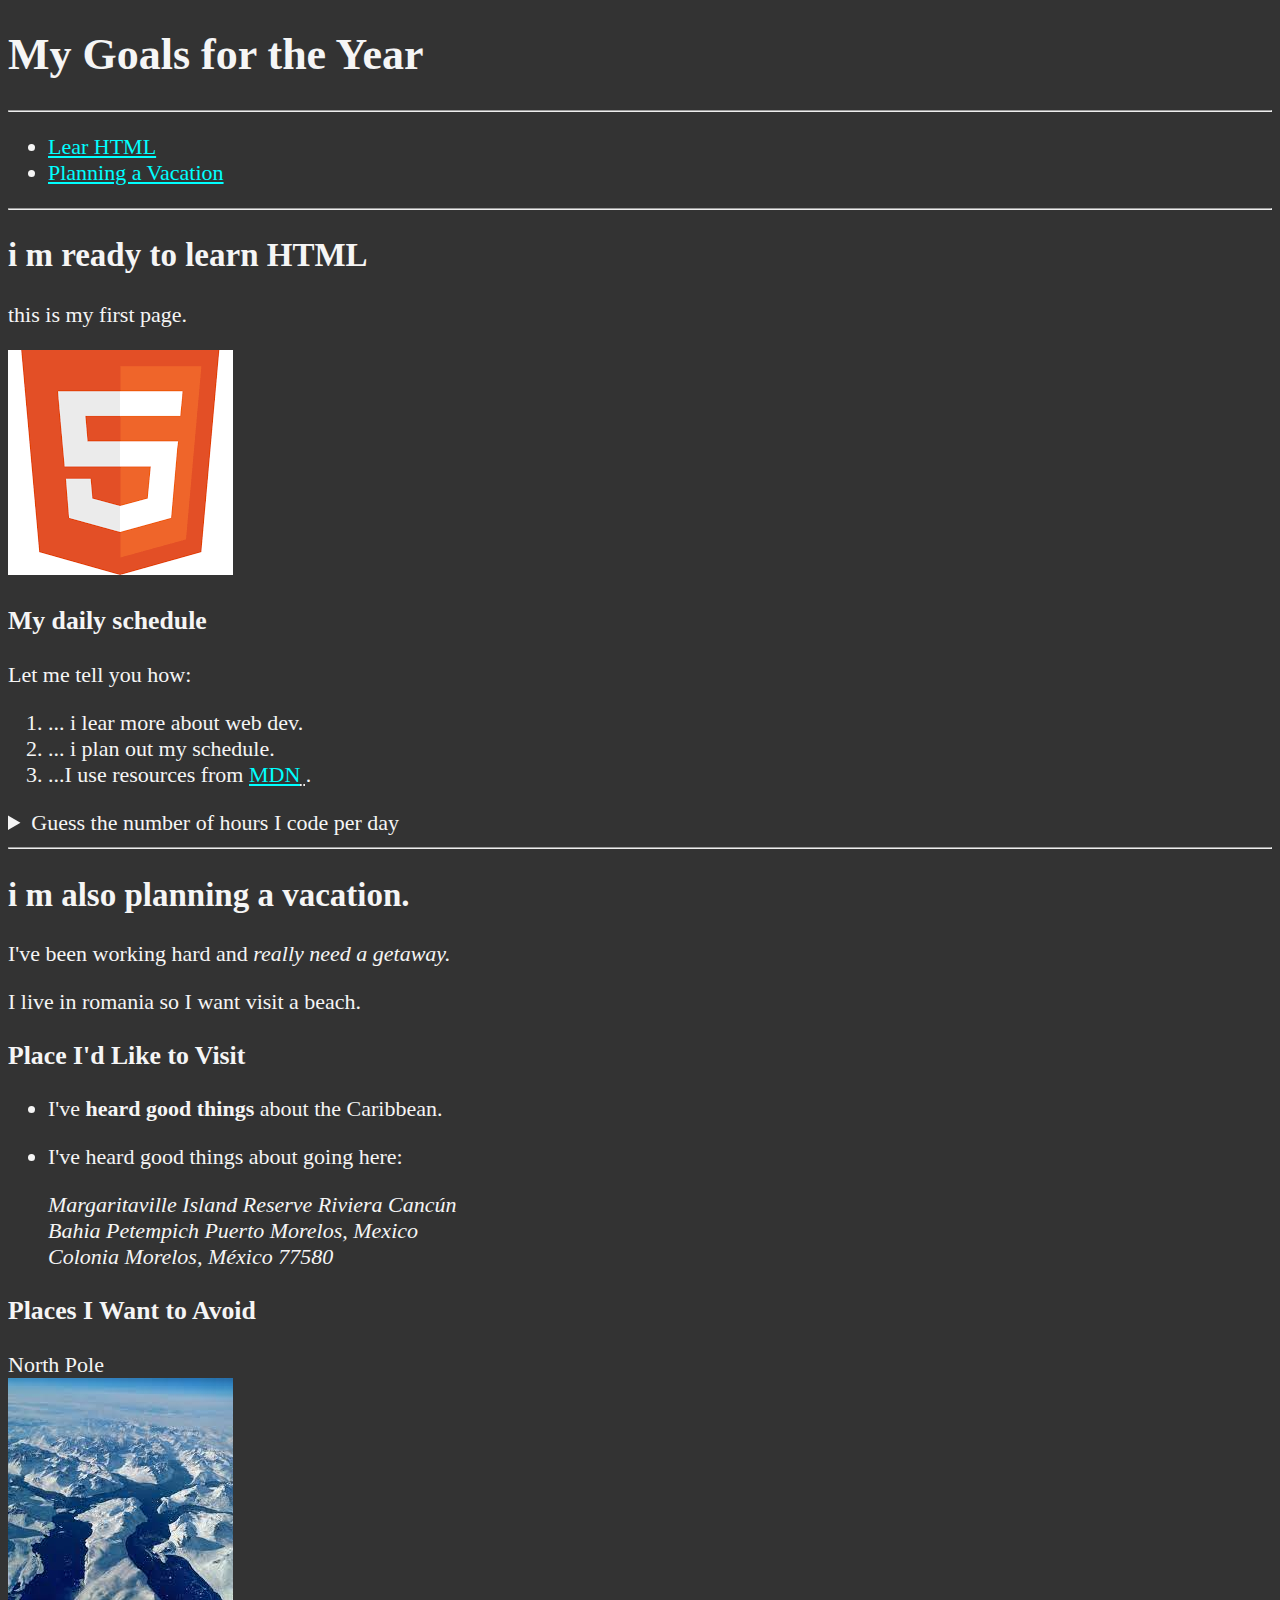
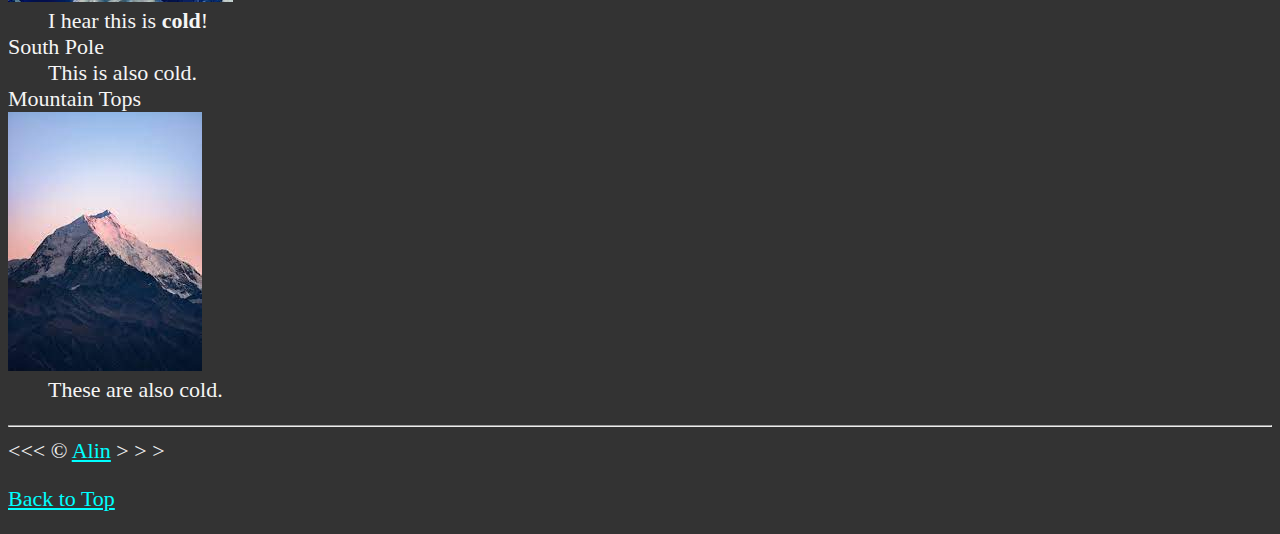
==== index.html @ d04894cd "main" ====
<!DOCTYPE html>
<html lang="en">

<head>
   <meta charset="UTF-8">
   <meta name="author" content="alin"
    name="description" content="This page contains all the things I am learning how to create as I learn html.">
   <title>my first web page</title>
   <link rel="icon" href="html5.png" type="image/x-icon">
   <link rel="stylesheet" href="main.css"; type="text/css">
  
</head>

<body>
  <header>
    <h1>My Goals for the Year</h1>

    <hr>

    <nav>
       <ul>
         <li>
            <a href="#html">Lear HTML</a>
         </li>
         <li>
          <a href="#vacation">Planning a Vacation</a>

         </li>
       </ul>
    </nav>
  </header>

    <hr>

<section id="html">

    <h2>i m ready to learn HTML</h2>
    <P>this is my first page.</P>
    <img src="img/html poza.png" alt="HTML 5 logo">

    <h3>My daily schedule</h3>
    <P>Let me tell you how:</p>
      <ol>
      <li>... i lear more about web dev.</li>
      <li>... i plan out my schedule.</li>
      <li>...I use resources from <abbr title="Mozilla Developer Network">
        <a href="https://developer.mozilla.org/en-US/">MDN</a>
      </abbr>.</li>
    </ol>
    <aside>
     <details>
       <summary>Guess the number of hours I code per day</summary>
       <p>
        I start at 10 p am and I write code for 2 hours every morning.
       </p>
    </details>
    </aside>

  </section>
    <hr>

    <section id="vacation">
    <h2>i m also planning a vacation.</h2>
    <P>I've been working hard and <em> really need a getaway.</em> </P>
    <P>I live in romania so I want visit a beach.</P>

    <h3>Place I'd Like to Visit</h3>
    <ul>
    <li><P>I've <strong>heard good things</strong> about the Caribbean.</P></li>
    <li><p>I've heard good things about going here:</p>
    <address>
      Margaritaville Island Reserve Riviera Cancún<br>
Bahia Petempich Puerto Morelos, Mexico<br>
Colonia Morelos, México 77580
    </address>
  </li>
    </ul>
    <h3>Places I Want to Avoid</h3>
<dl>
<dt>North Pole</dt>
<img src="img/north pole.jpg" alt="North pole">
<dd>I hear this is <strong>cold</strong>!</dd>

<dt>South Pole</dt>
<dd> This is also cold.</dd>

<dt>Mountain Tops</dt>
<img src="img/varf munte.jpg" alt="Mountain Tops">
<dd>These are also cold.</dd>
</dl>
</section id="vacation">

<hr>
&lt;&lt;&lt; &copy; <a href="about.html">Alin</a>  &gt; &gt; &gt;
<p>
  <a href="#">Back to Top</a>
</p>

</body>

 </html>
---- main.css ----
html {
    font-size: 22px
    }
    body {
       background-color: #333;
       color: whitesmoke;
       
    }
    
    a{
      color:aqua;
    }

    table, tr, th, td, caption {
      border: 1px solid #eee;
      font-family: 'Courier New', Courier, monospace;
      border-collapse: collapse;
      padding: 0.5rem;

    }
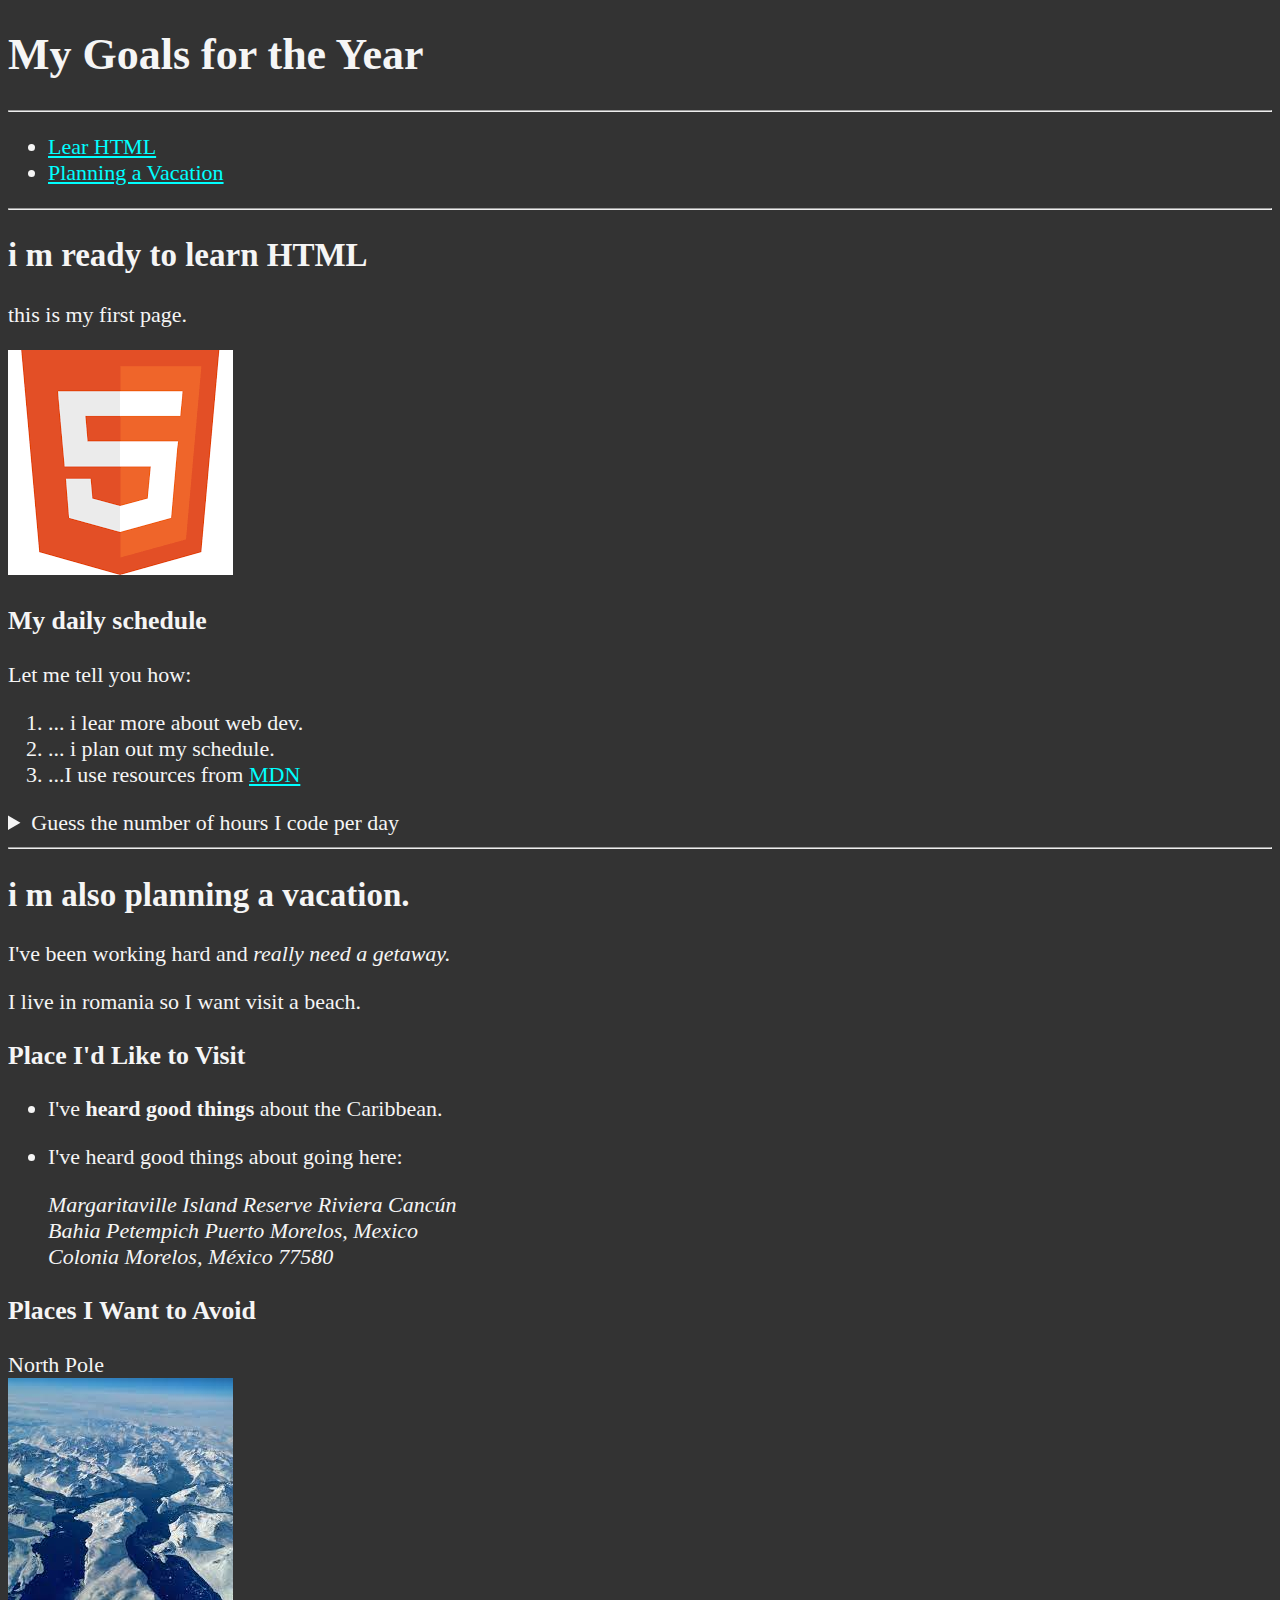
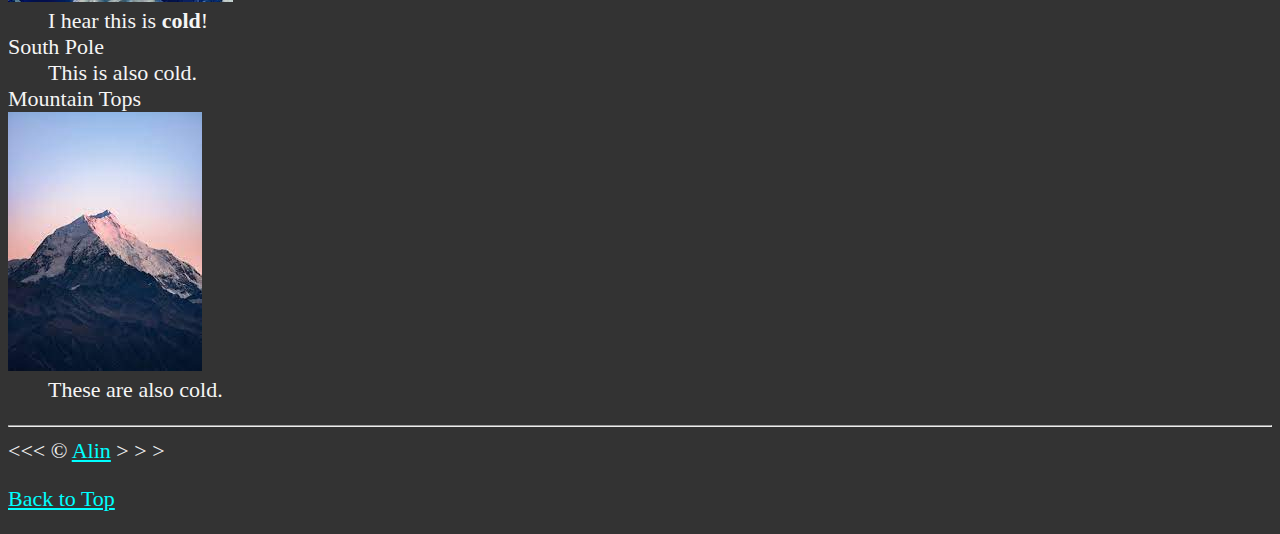
==== commit 711c1821: "main" ====
--- a/index.html
+++ b/index.html
@@ -40,20 +40,23 @@
 
     <h3>My daily schedule</h3>
     <P>Let me tell you how:</p>
-      <ol>
+    <ol>
       <li>... i lear more about web dev.</li>
       <li>... i plan out my schedule.</li>
-      <li>...I use resources from <abbr title="Mozilla Developer Network">
+      <li>
+        <span>...I use resources from</span> 
+        <abbr title="Mozilla Developer Network">
         <a href="https://developer.mozilla.org/en-US/">MDN</a>
-      </abbr>.</li>
+      </abbr>
+    </li>
     </ol>
-    <aside>
-     <details>
-       <summary>Guess the number of hours I code per day</summary>
-       <p>
-        I start at 10 p am and I write code for 2 hours every morning.
-       </p>
-    </details>
+     <aside>
+      <details>
+        <summary>Guess the number of hours I code per day</summary>
+         <p>
+         I start at 10 p am and I write code for 2 hours every morning.
+         </p>
+       </details>
     </aside>
 
   </section>
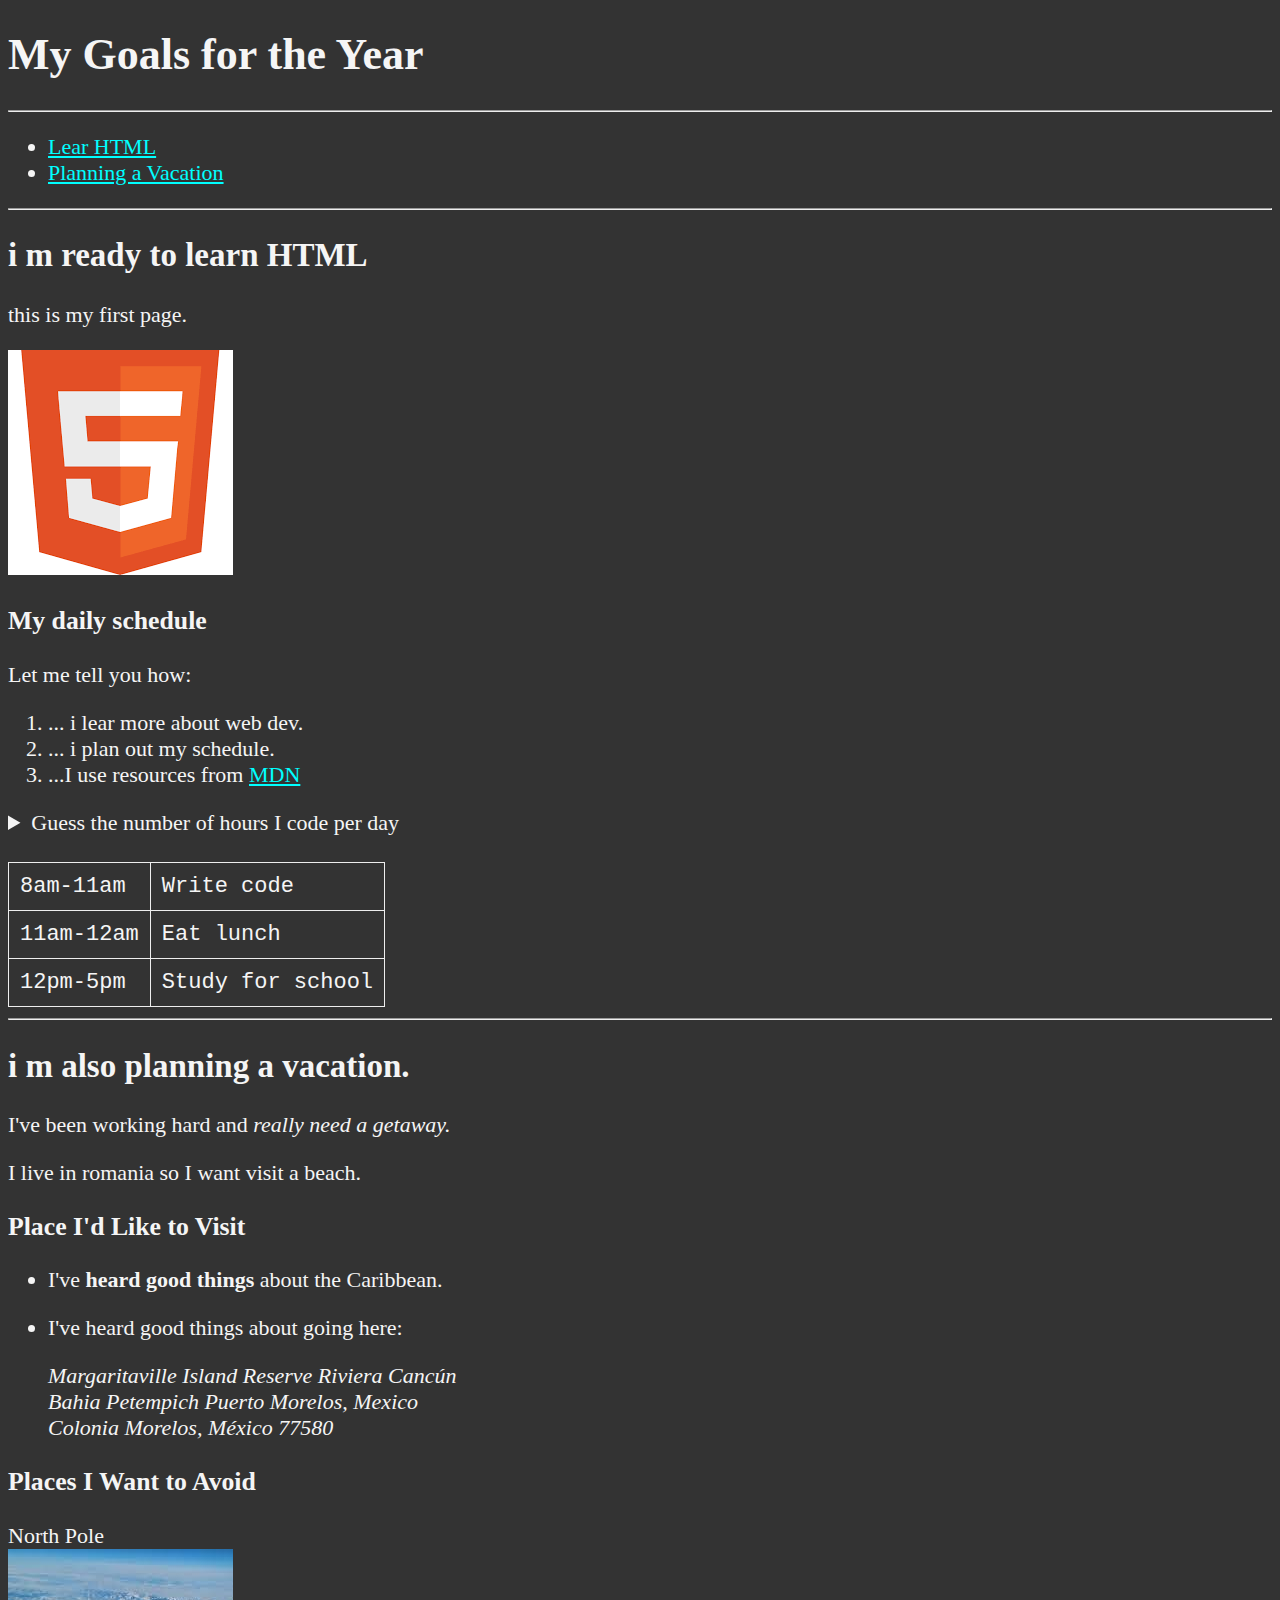
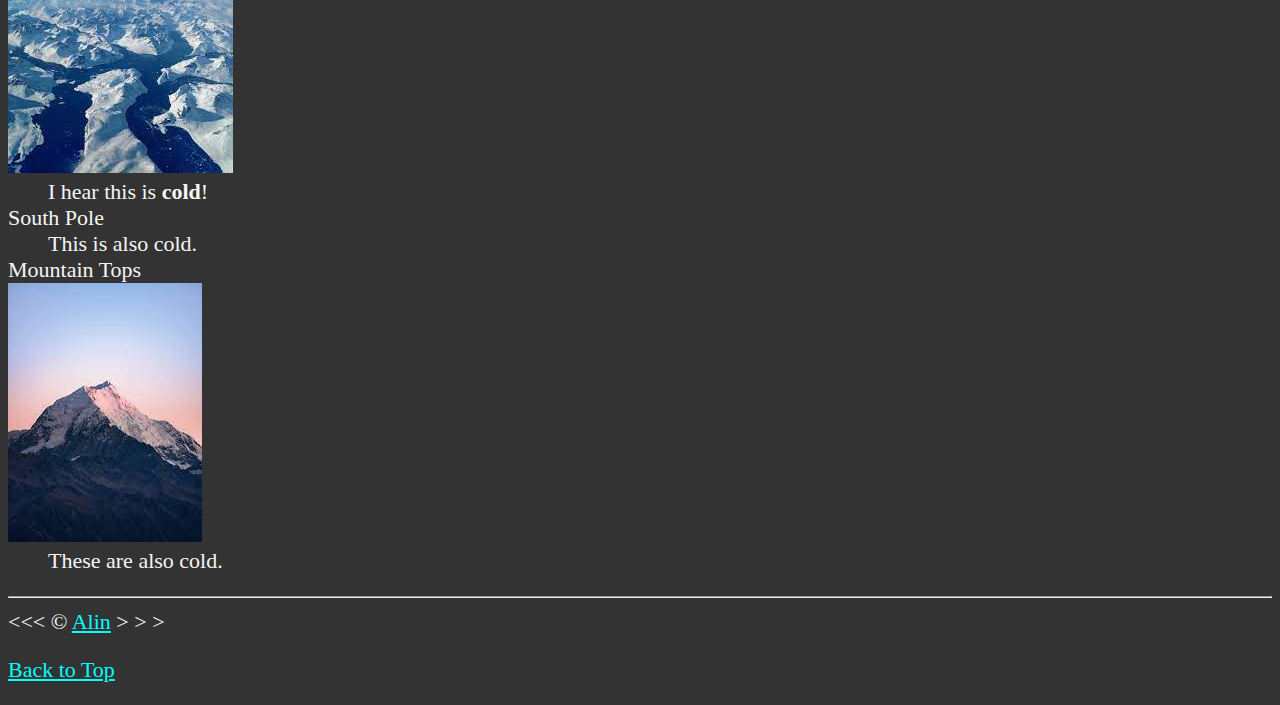
==== commit 919cacb0: "main" ====
--- a/index.html
+++ b/index.html
@@ -54,12 +54,32 @@
       <details>
         <summary>Guess the number of hours I code per day</summary>
          <p>
-         I start at 10 p am and I write code for 2 hours every morning.
+         I start at <time datetime="08:00">8 am</time>  and I write code for <time datetime="PT3H">3 hours</time> every morning.
          </p>
        </details>
     </aside>
-
-  </section>
+    <br>
+    <table>
+      <tr>
+        <td>
+          <time datetime="08:00">8am</time>-<time datetime="11:00">11am</time>
+        </td>
+        <td>Write code</td>
+      </tr>
+      <tr>
+        <td>
+          <time datetime="11:00">11am</time>-<time datetime="12:00">12am</time>
+        </td>
+        <td>Eat lunch</td>
+      </tr>
+      <tr>
+        <td>
+          <time datetime="12:00">12pm</time>-<time datetime="17:00">5pm</time>
+        </td>
+        <td>Study for school</td>
+      </tr>
+    </table>
+   </section>
     <hr>
 
     <section id="vacation">
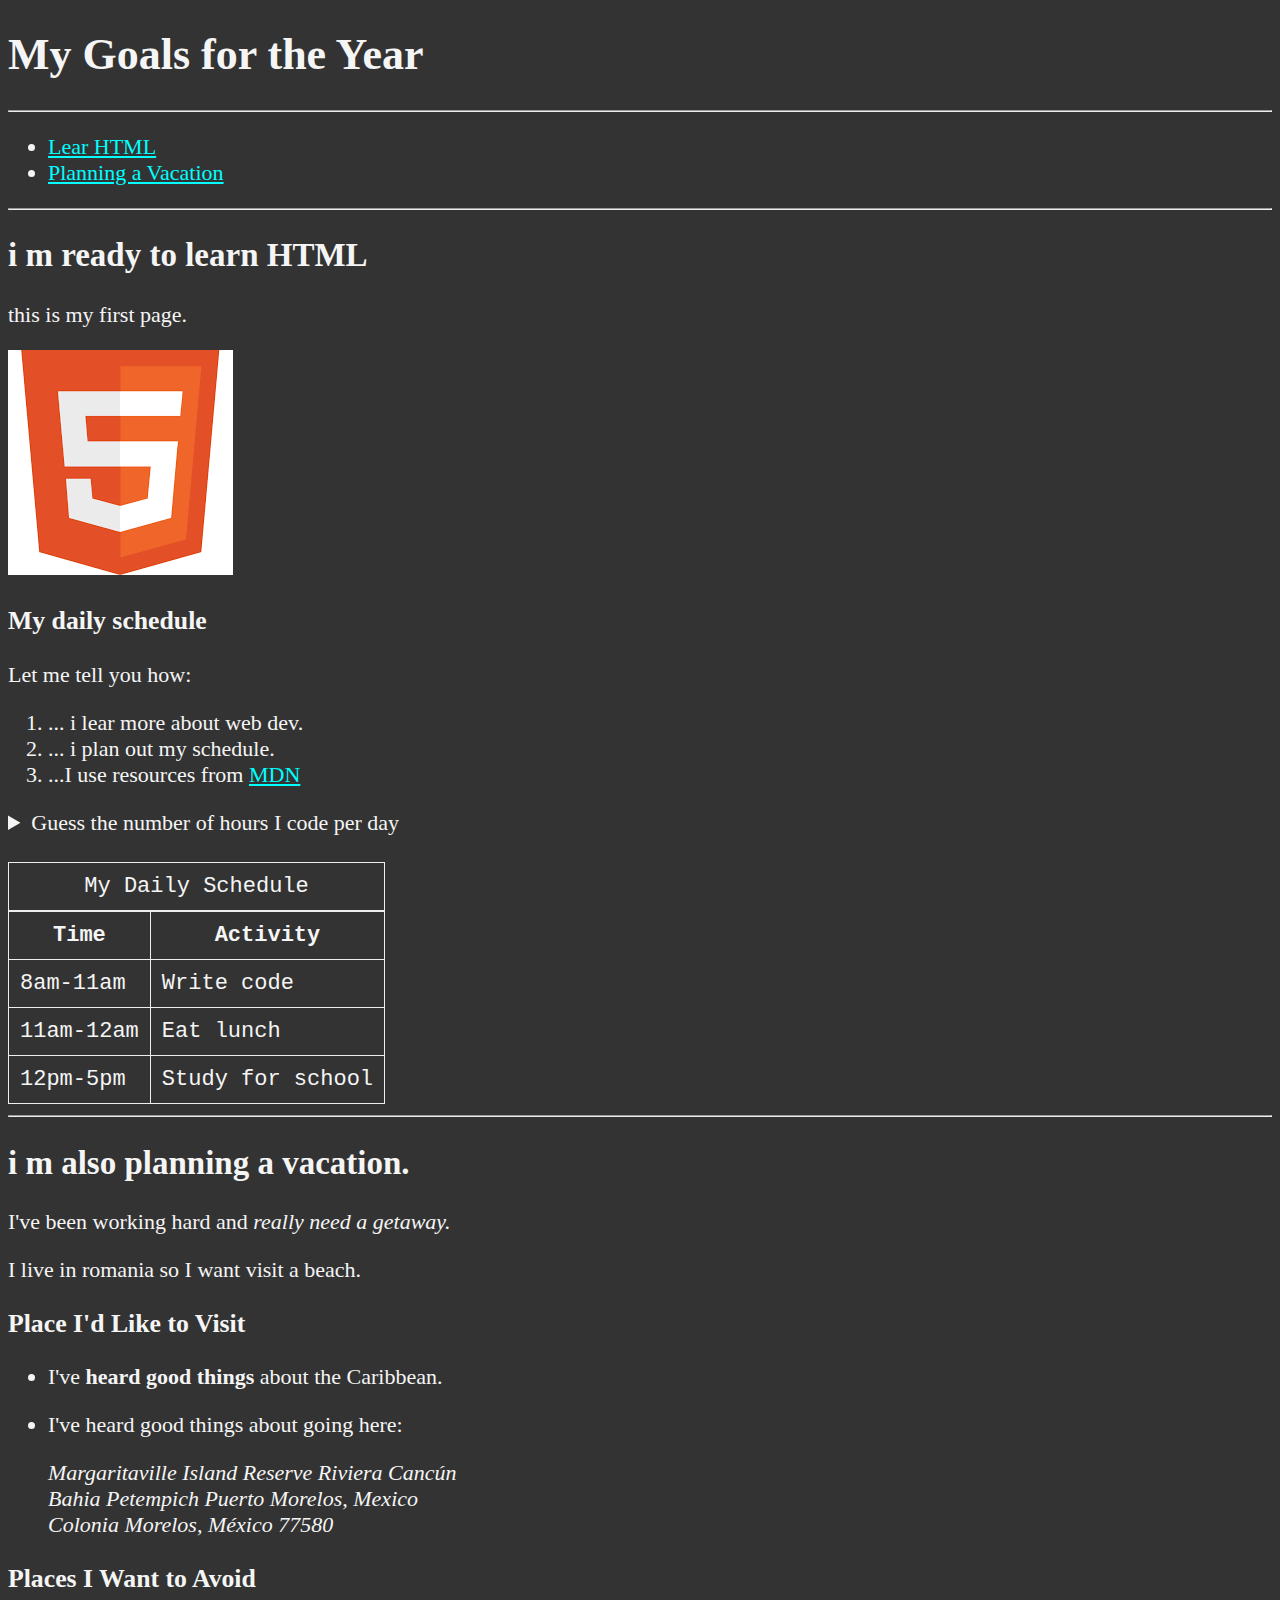
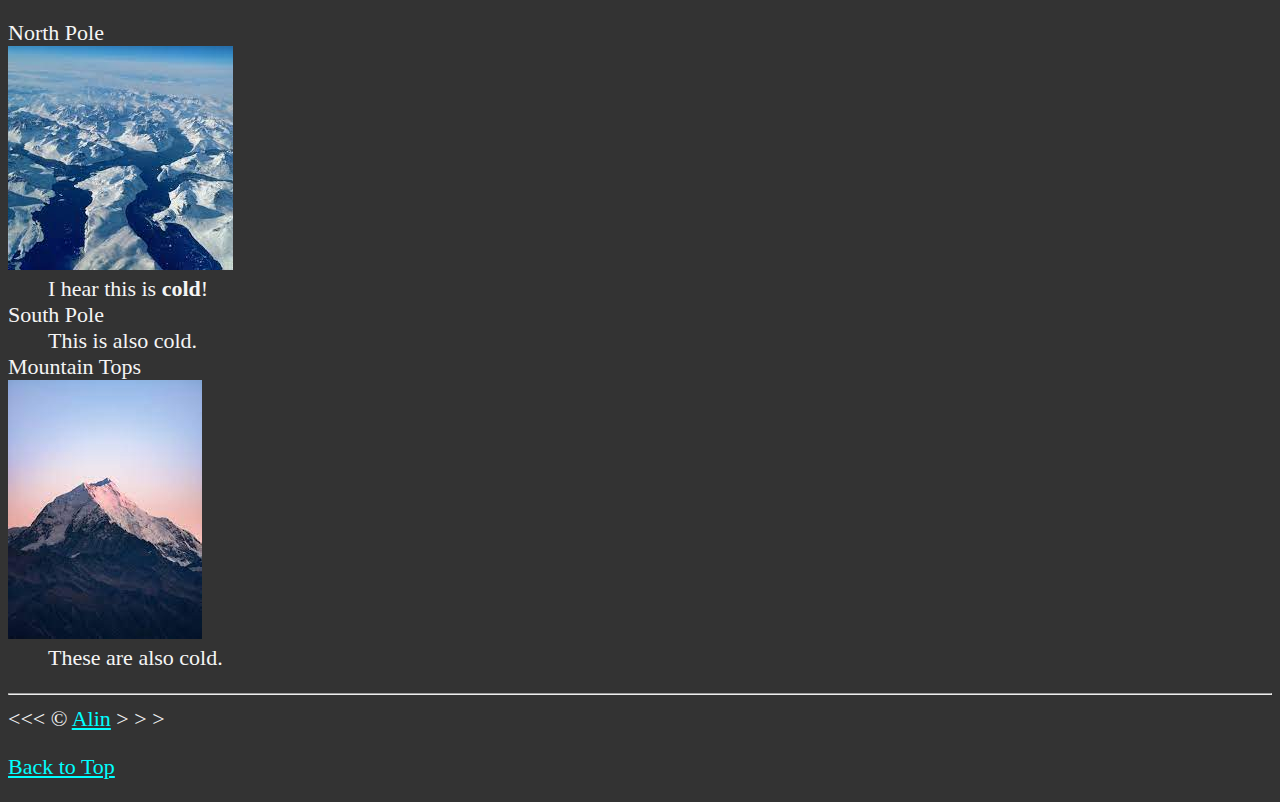
==== commit 1f9ae9b4: "main" ====
--- a/index.html
+++ b/index.html
@@ -18,15 +18,14 @@
     <hr>
 
     <nav>
-       <ul>
+     <ul>
          <li>
             <a href="#html">Lear HTML</a>
          </li>
          <li>
           <a href="#vacation">Planning a Vacation</a>
-
          </li>
-       </ul>
+     </ul>
     </nav>
   </header>
 
@@ -60,6 +59,11 @@
     </aside>
     <br>
     <table>
+      <caption>My Daily Schedule</caption>
+      <tr>
+        <th>Time</th>
+        <th>Activity</th>
+      </tr>
       <tr>
         <td>
           <time datetime="08:00">8am</time>-<time datetime="11:00">11am</time>
--- a/main.css
+++ b/main.css
@@ -17,4 +17,6 @@
       border-collapse: collapse;
       padding: 0.5rem;
 
-    }+    }
+
+ 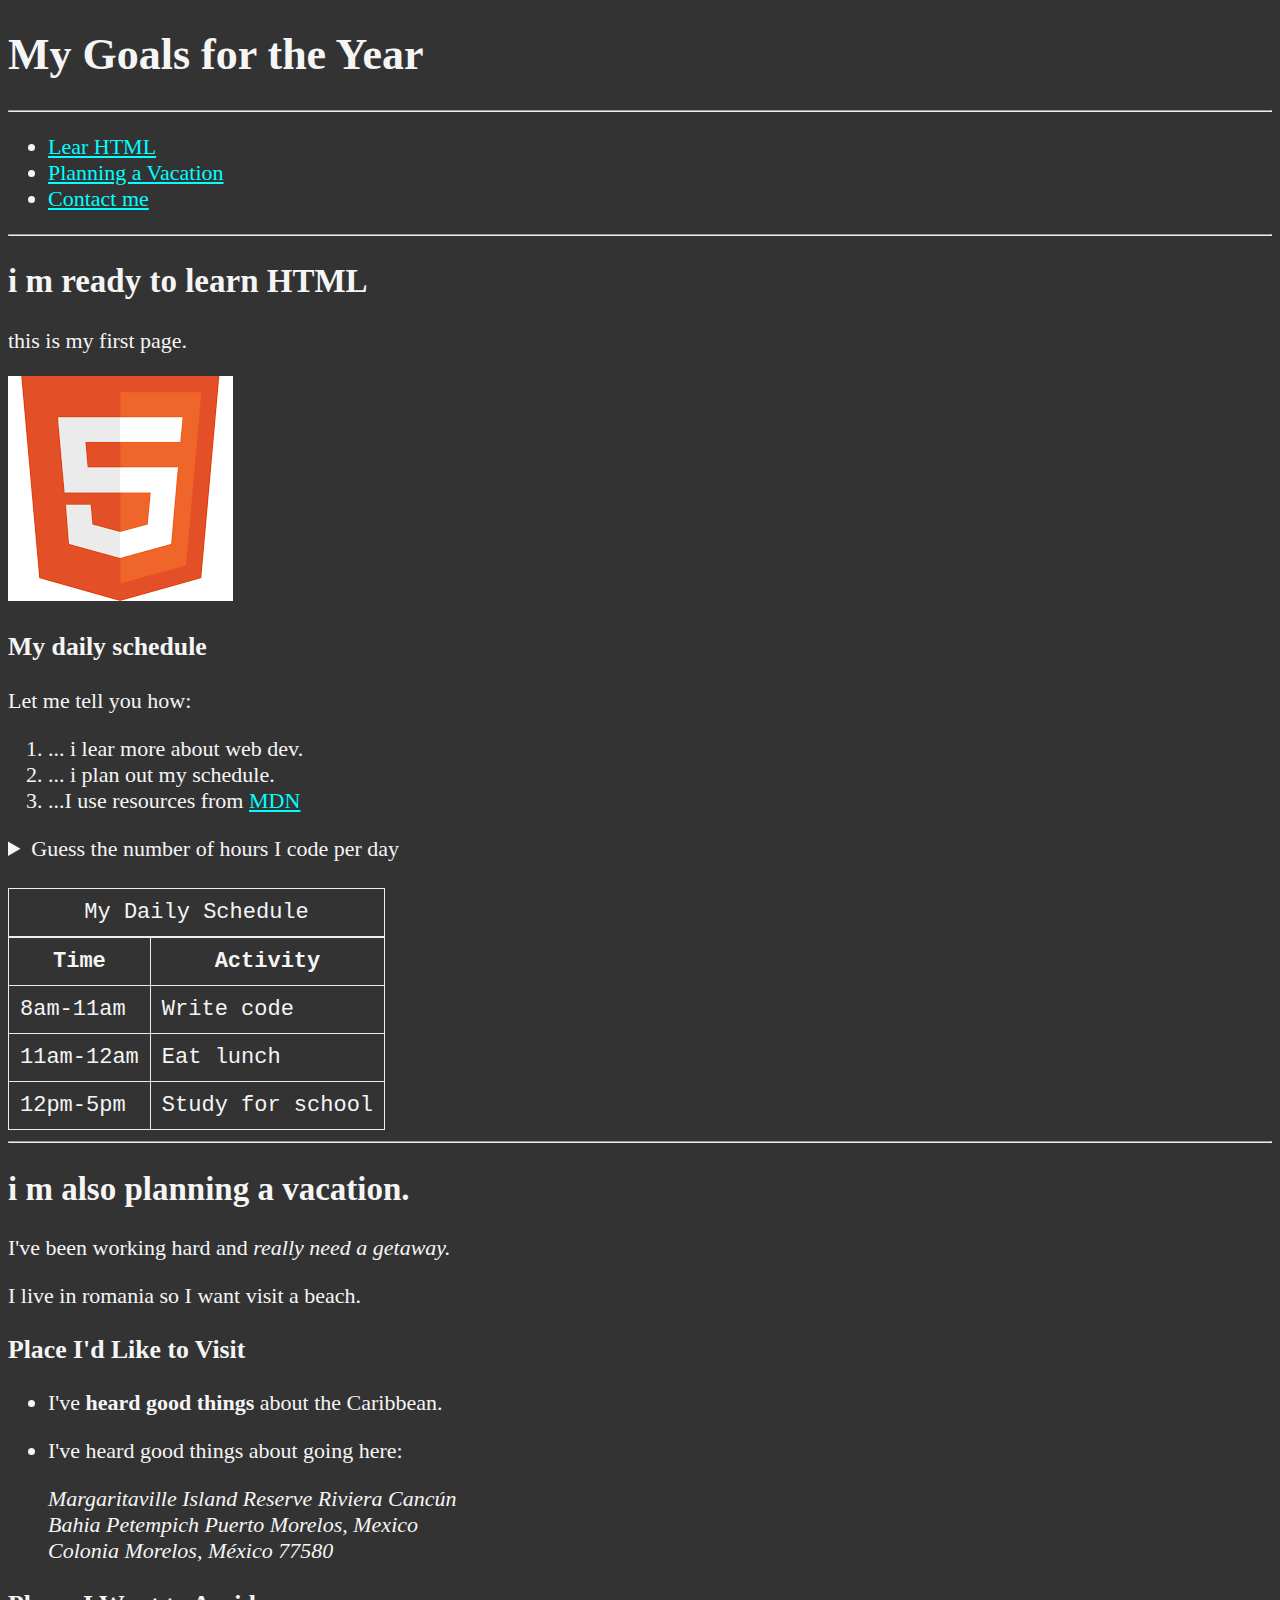
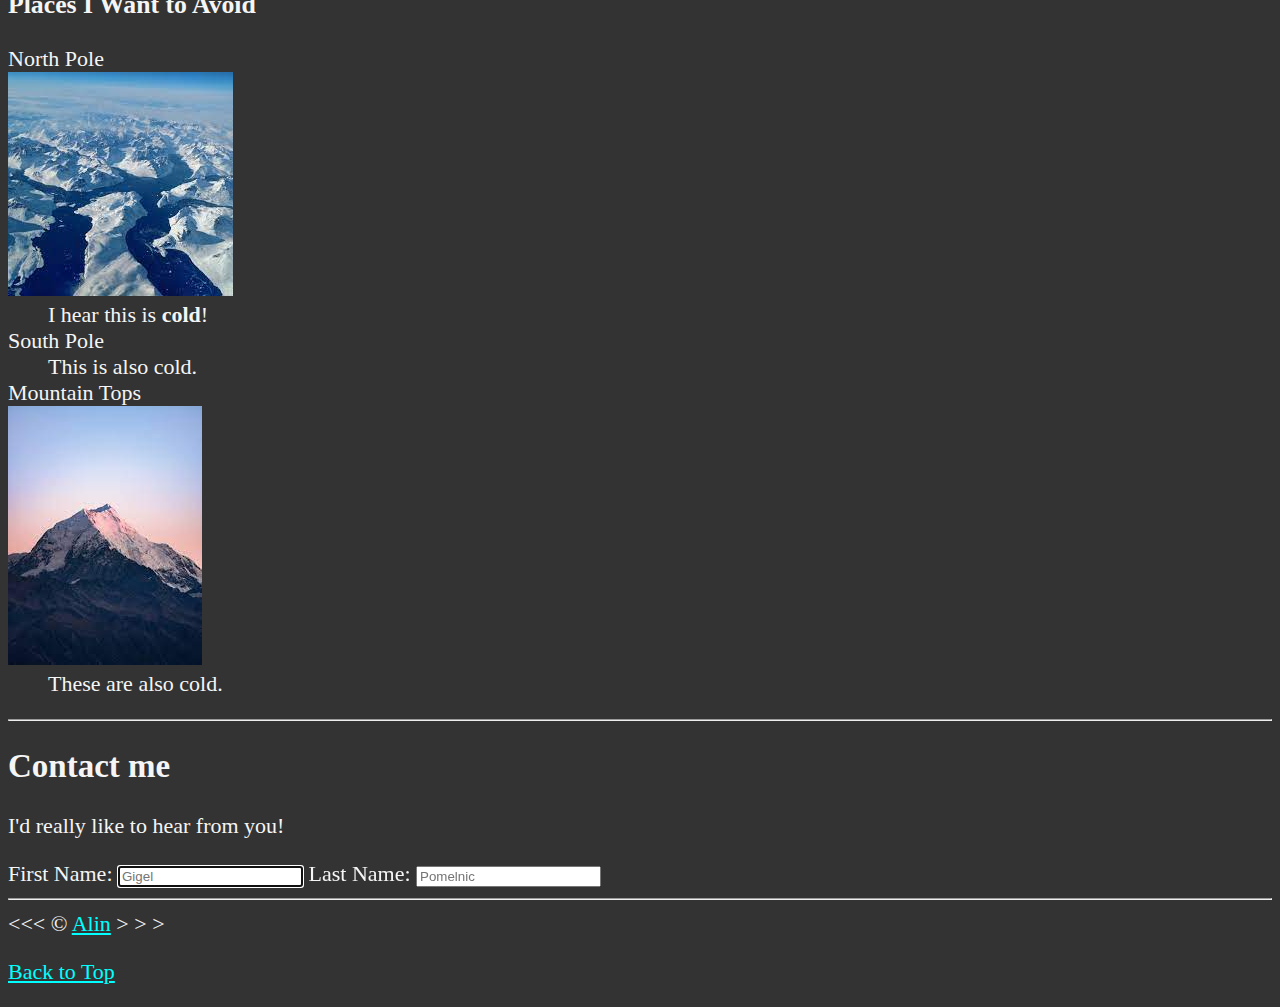
==== commit 54426551: "main" ====
--- a/index.html
+++ b/index.html
@@ -24,6 +24,9 @@
          </li>
          <li>
           <a href="#vacation">Planning a Vacation</a>
+         </li>
+         <li>
+          <a href="#contact">Contact me</a>
          </li>
      </ul>
     </nav>
@@ -118,6 +121,24 @@
 </section id="vacation">
 
 <hr>
+
+<article id="contact">
+<h2>Contact me</h2>
+<p>I'd really like to hear from you!</p>
+
+   <form action="https://httpbin.org/get"
+method="get">
+      <label for="firstName">First Name:</label>
+      <input type="text" name="firstName" id="firstName" placeholder="Gigel"
+      autocomplete="on" required autofocus>
+
+      <label for="lastName">Last Name:</label>
+      <input type="text" name="lastName" id="lastName" placeholder="Pomelnic"
+      autocomplete="on" required autofocus>
+   </form>
+</article>
+
+<hr>
 &lt;&lt;&lt; &copy; <a href="about.html">Alin</a>  &gt; &gt; &gt;
 <p>
   <a href="#">Back to Top</a>
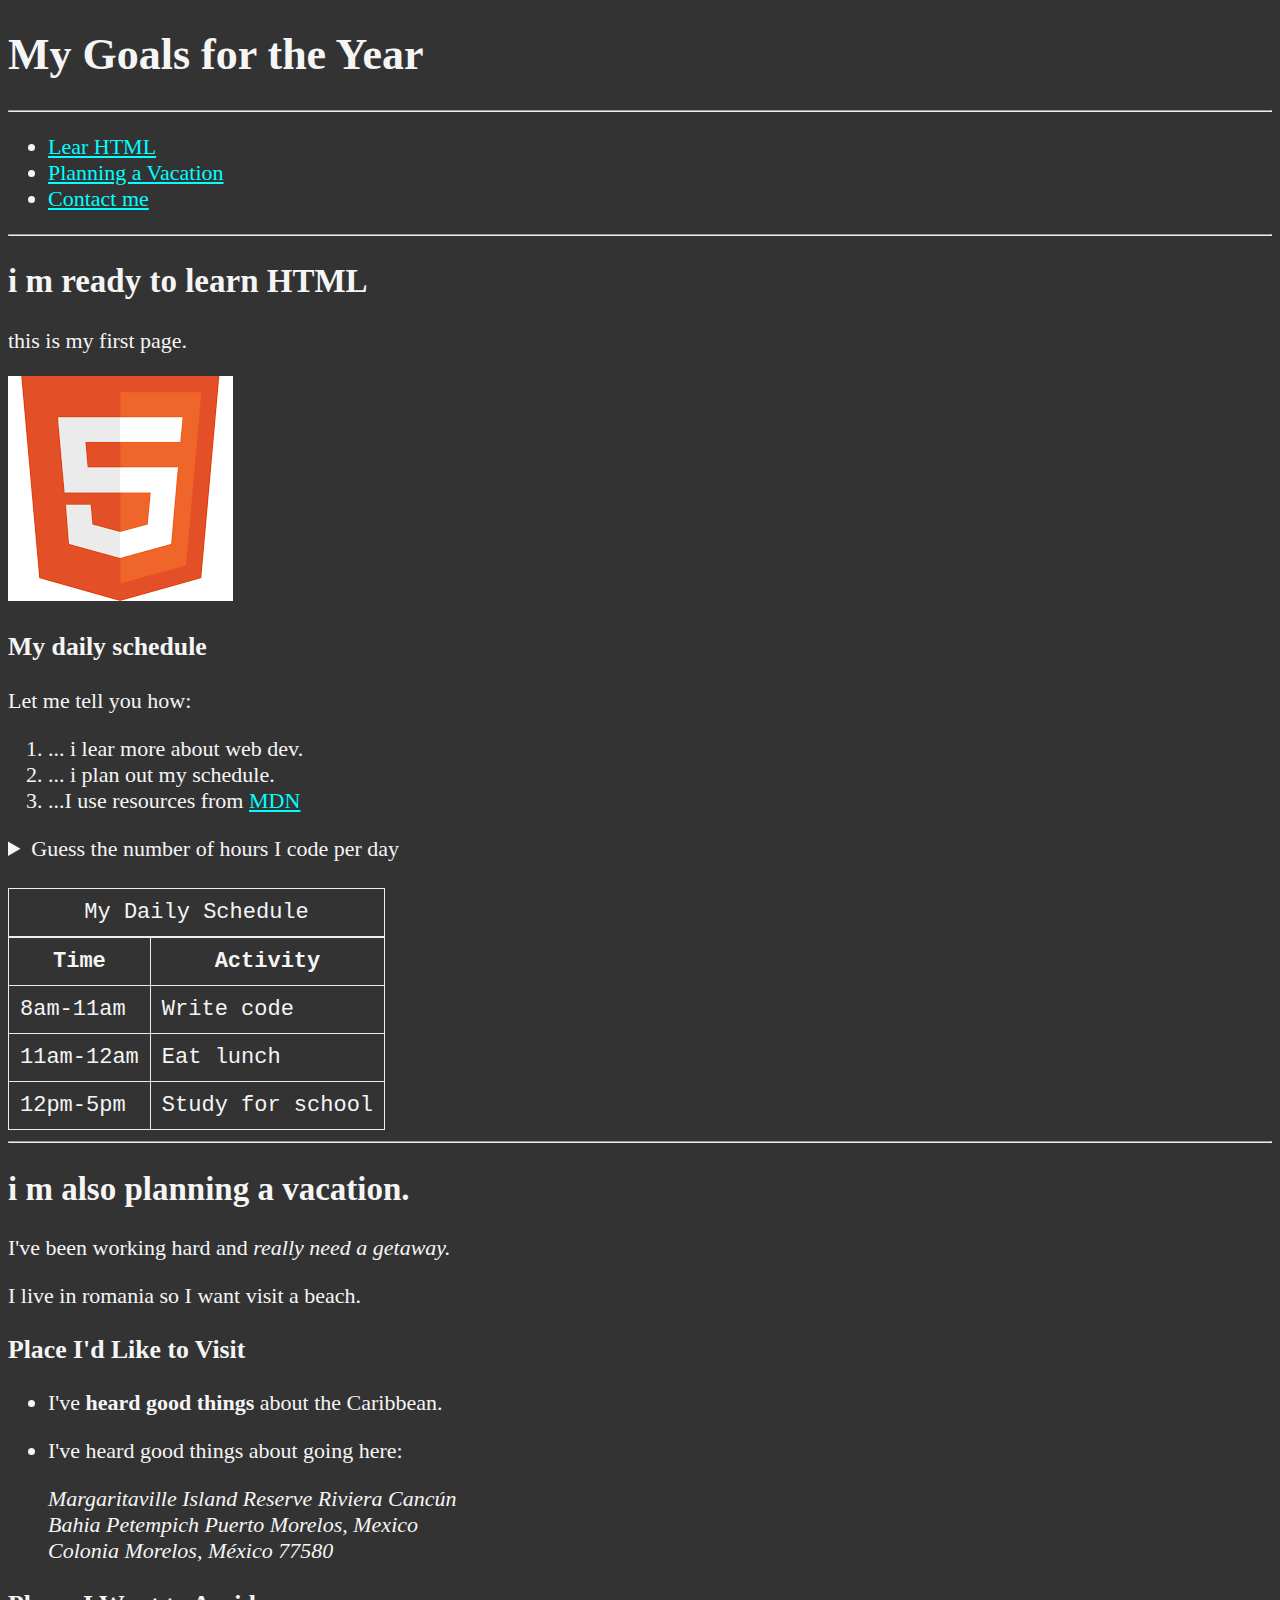
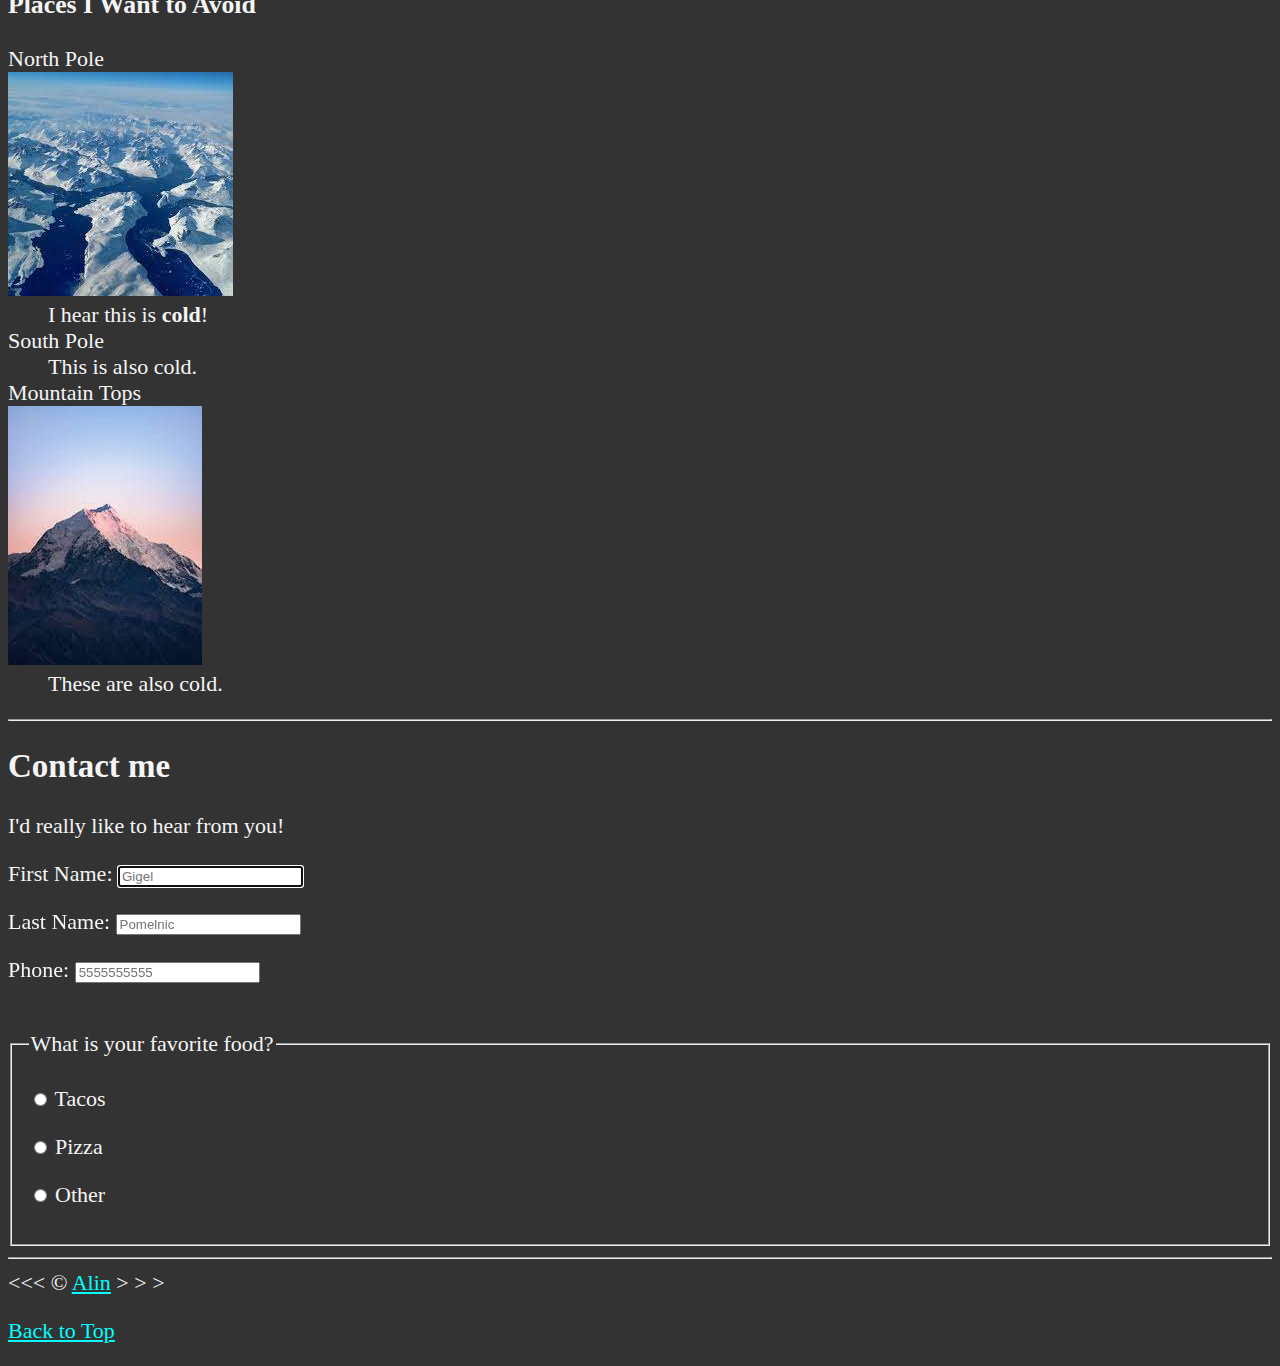
==== commit 8ab974a4: "main" ====
--- a/index.html
+++ b/index.html
@@ -128,13 +128,41 @@
 
    <form action="https://httpbin.org/get"
 method="get">
+  <p>
       <label for="firstName">First Name:</label>
       <input type="text" name="firstName" id="firstName" placeholder="Gigel"
       autocomplete="on" required autofocus>
-
+  </p>
+  <p>
       <label for="lastName">Last Name:</label>
       <input type="text" name="lastName" id="lastName" placeholder="Pomelnic"
       autocomplete="on" required autofocus>
+  </p>
+  <p>
+  <label for="phone">Phone:</label>
+<input type="tel" name="phone" id="phone"
+placeholder="5555555555"
+pattern="[0-9]{3}[0-9]{3}[0-9]{4}"
+required>
+  </p>
+<section>
+  <br>
+    <fieldset>
+    <legend>What is your favorite food?</legend>
+  <p>
+    <input type="radio" name="food" id="tacos" value="tacos">
+     <label for="tacos">Tacos</label>
+  </p>
+  <p>
+    <input type="radio" name="food" id="pizza" value="pizza">
+     <label for="pizza">Pizza</label>
+  </p>
+  <p>
+    <input type="radio" name="food" id="other" value="other">
+     <label for="other">Other</label>
+  </p>
+    </fieldset>
+</section>
    </form>
 </article>
 
